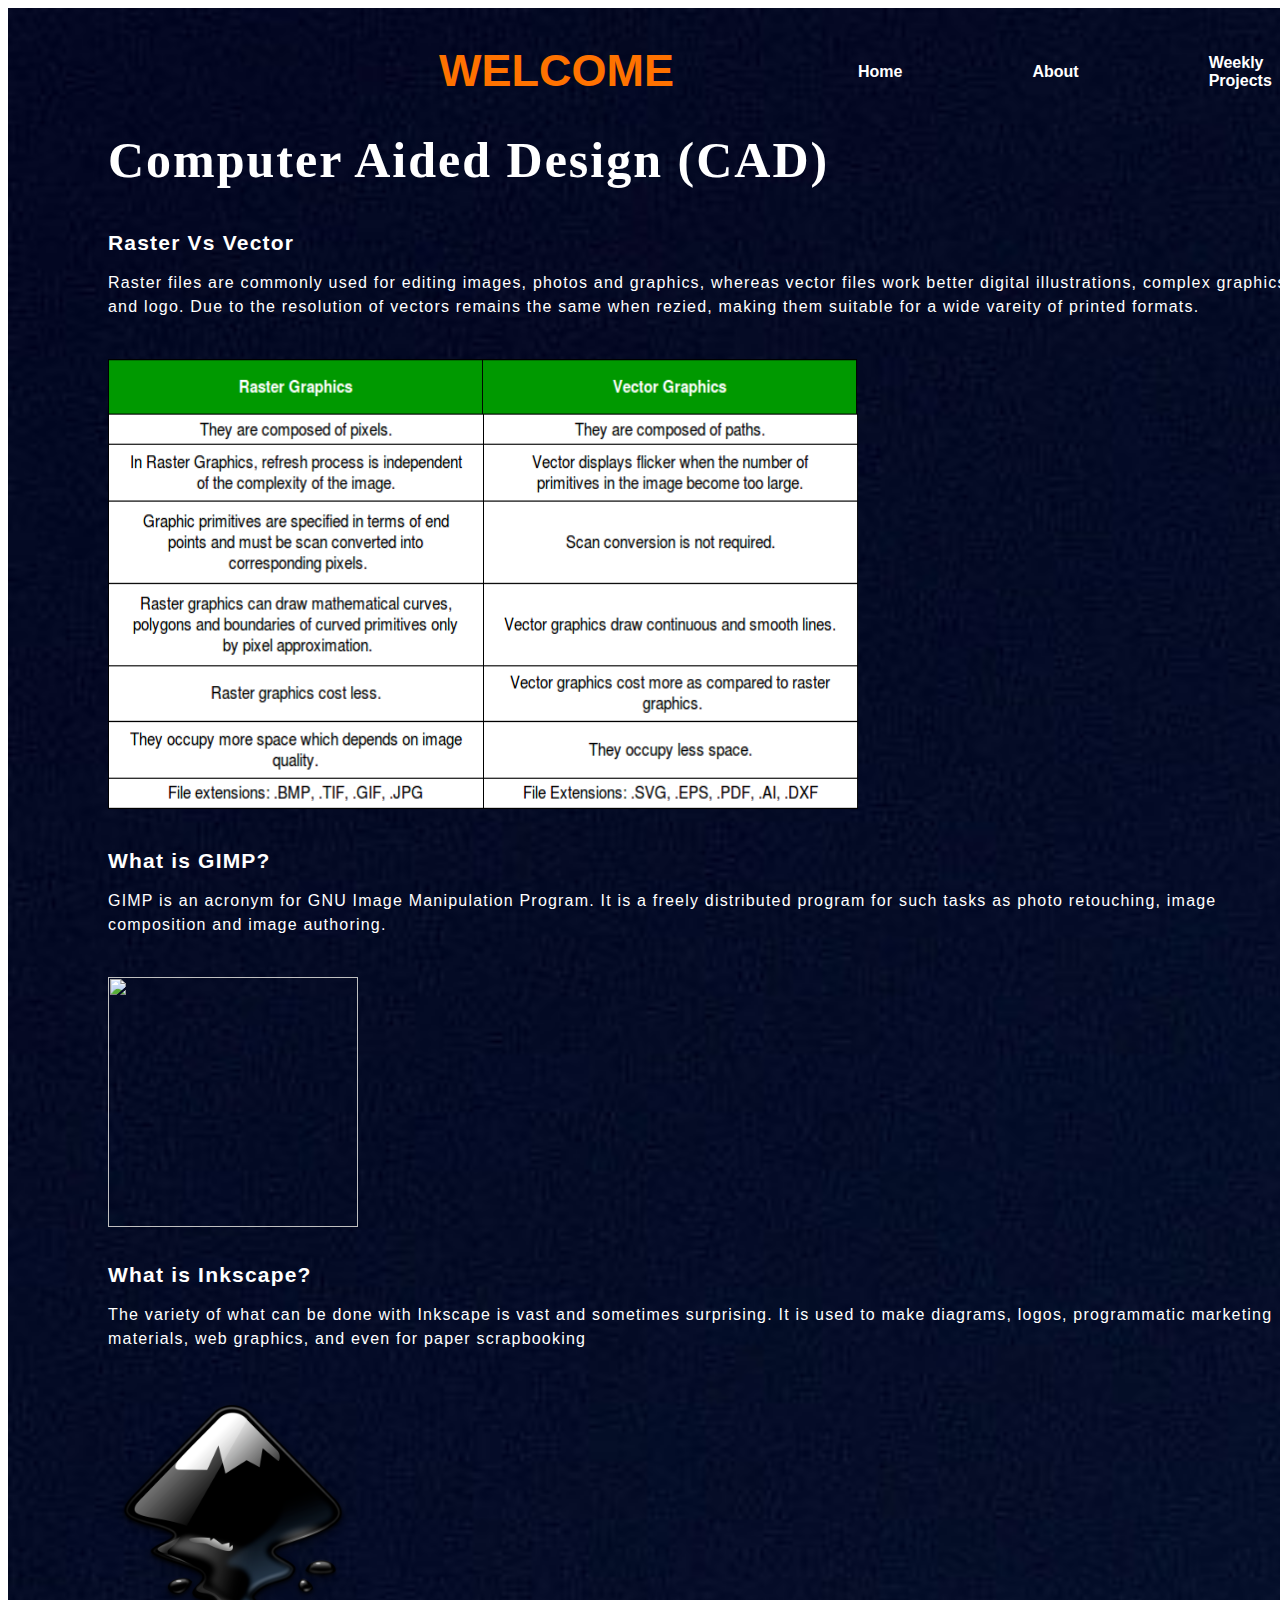
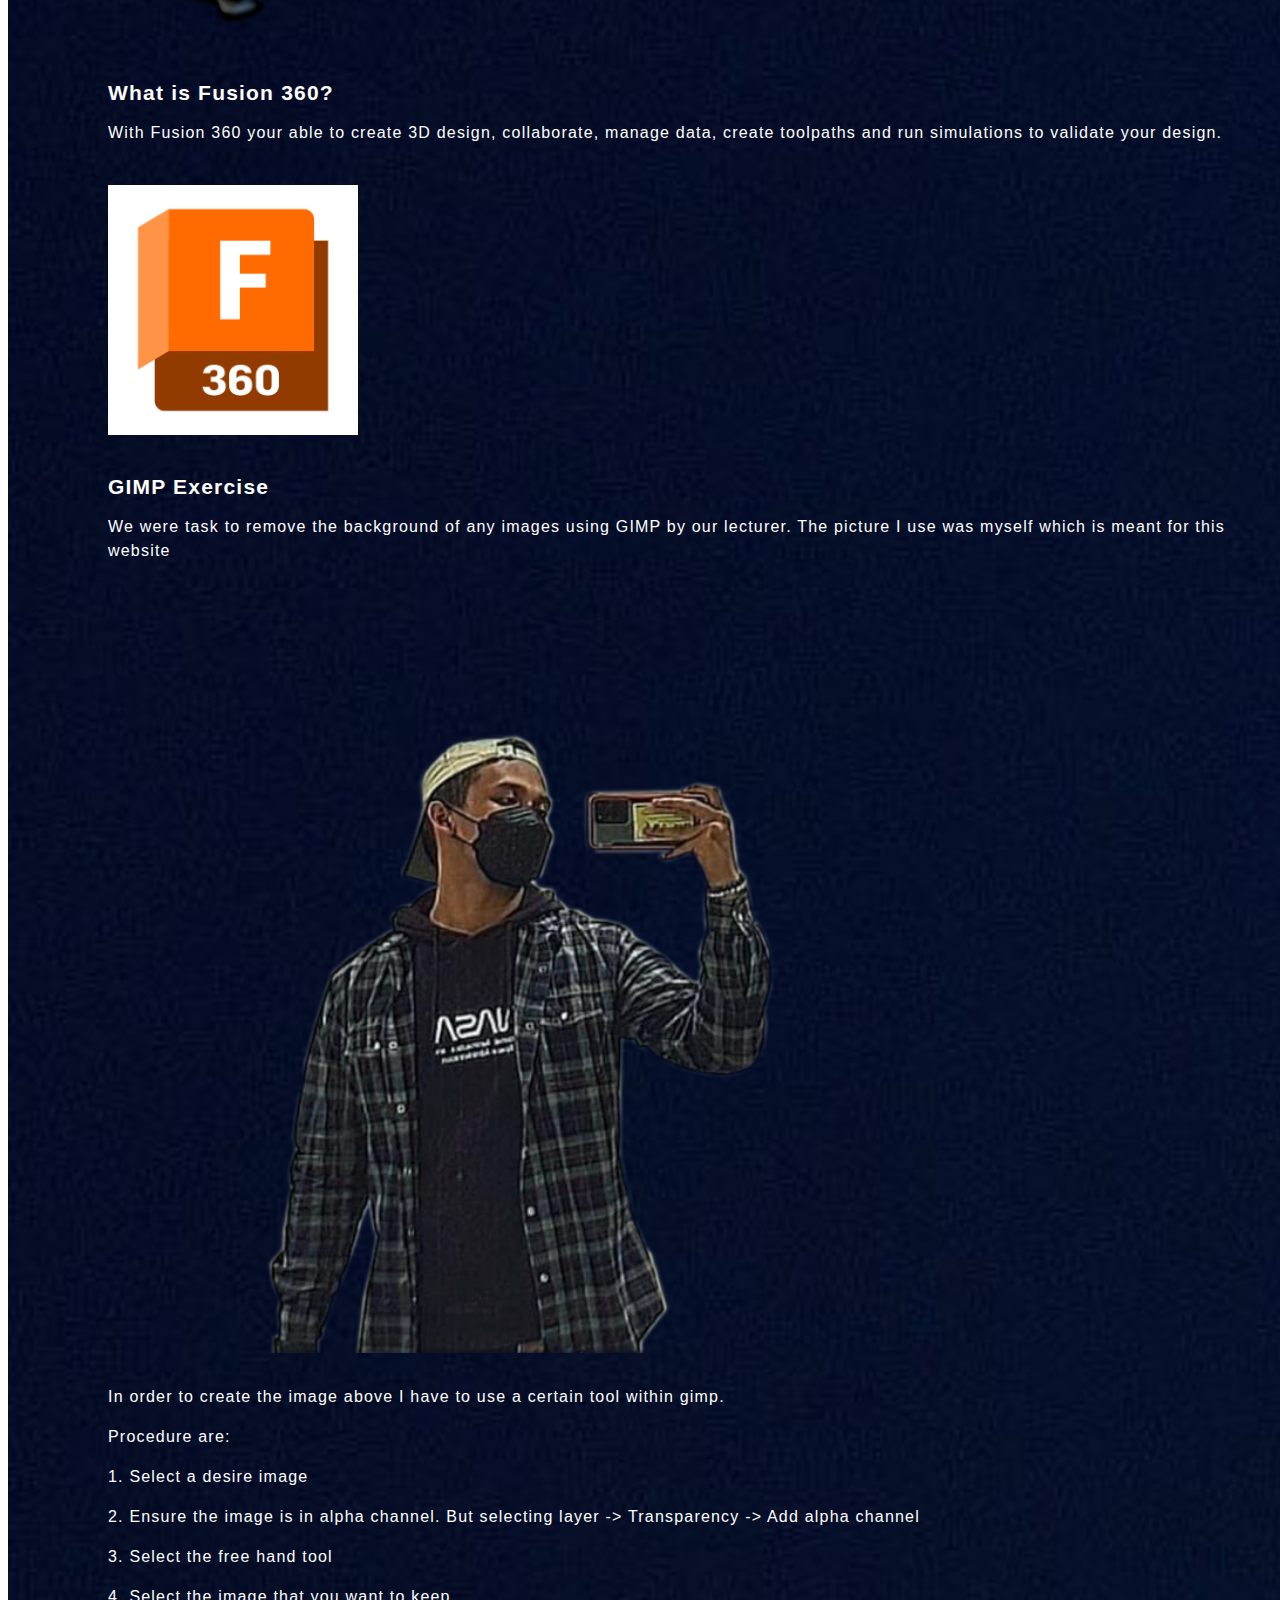
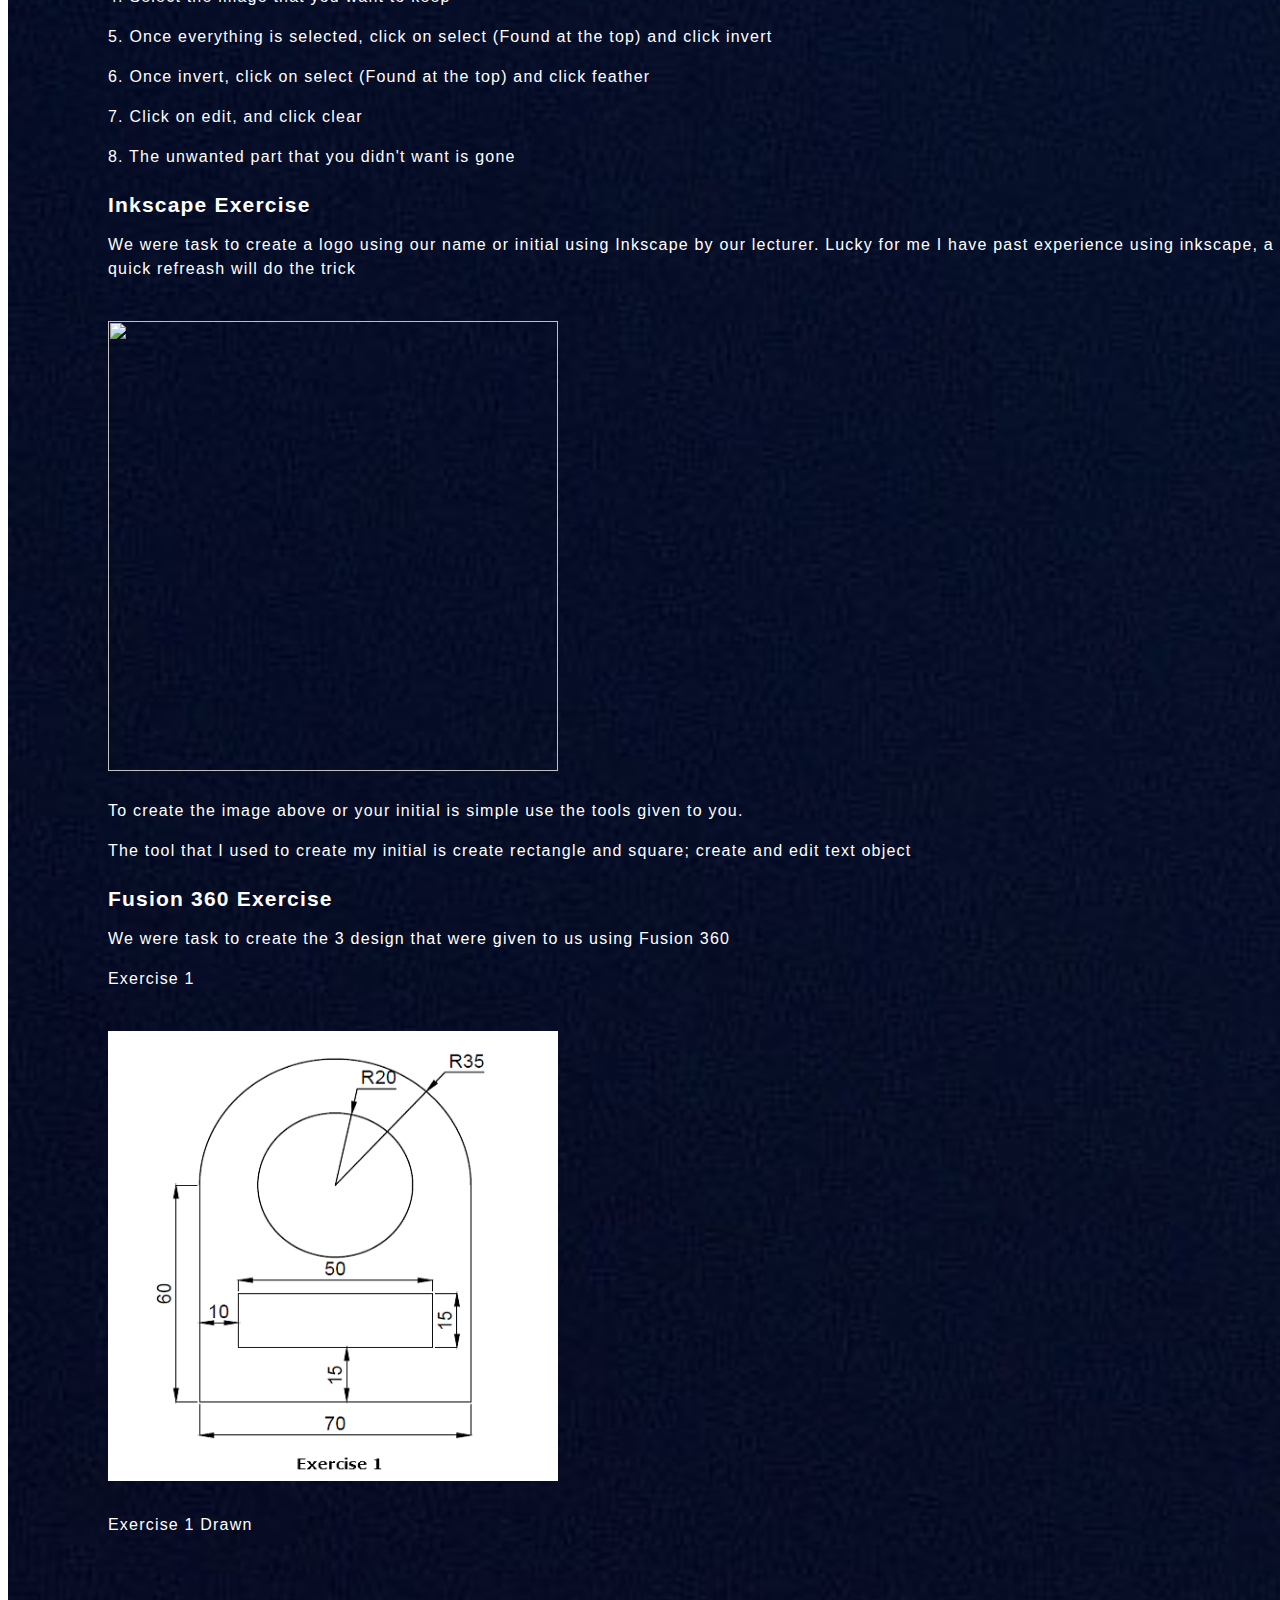
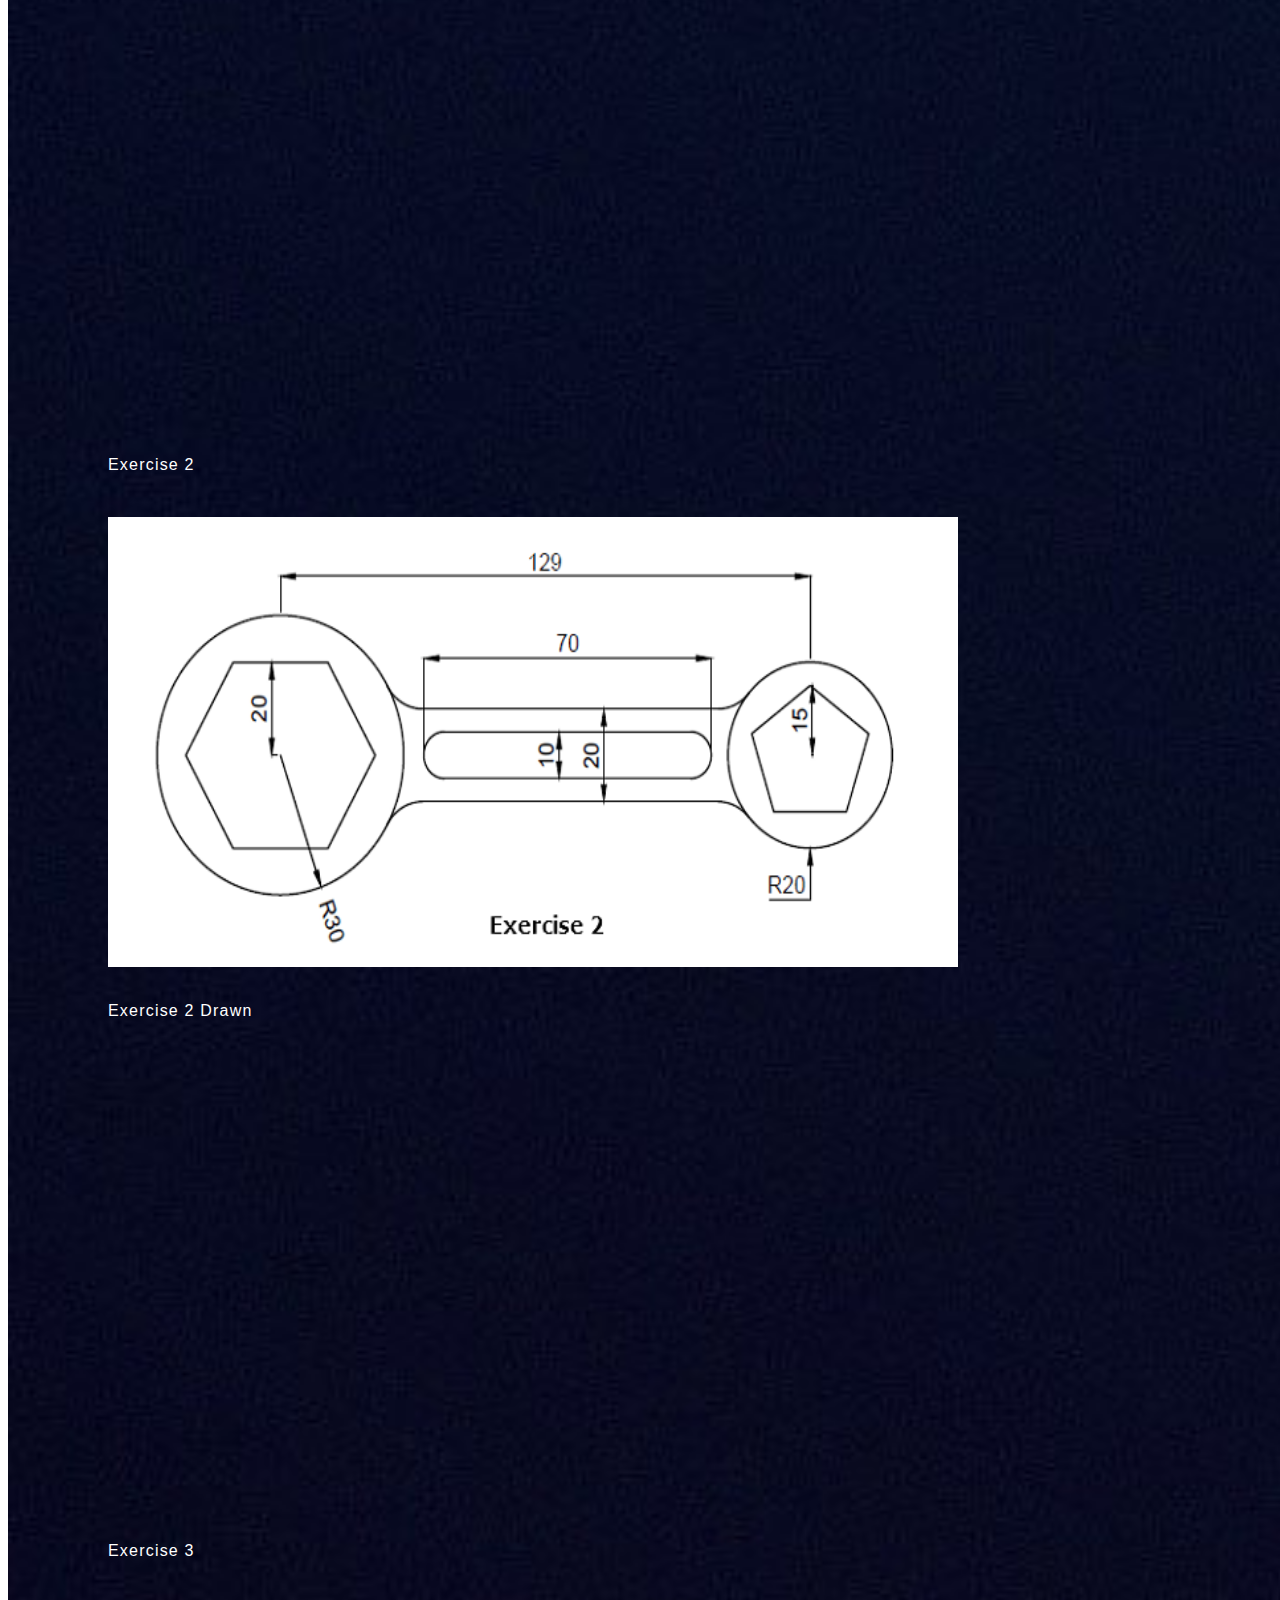
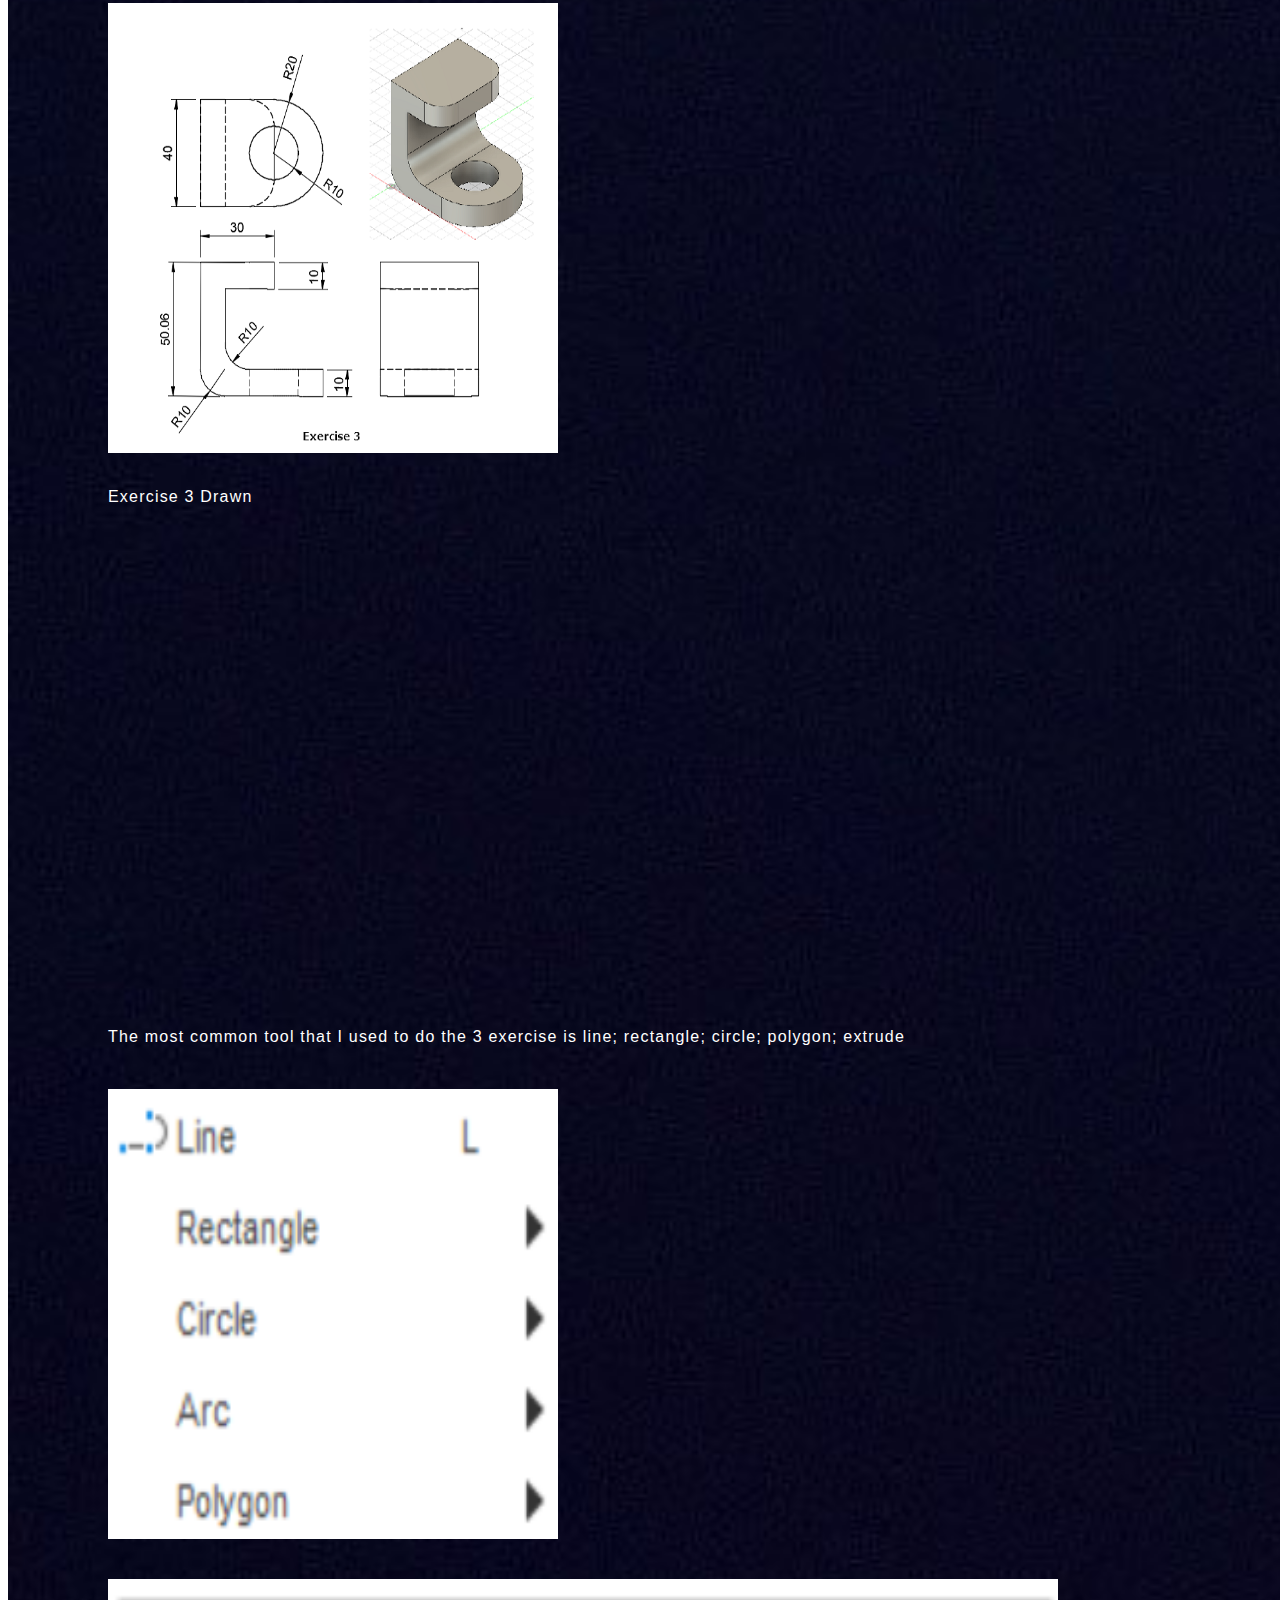
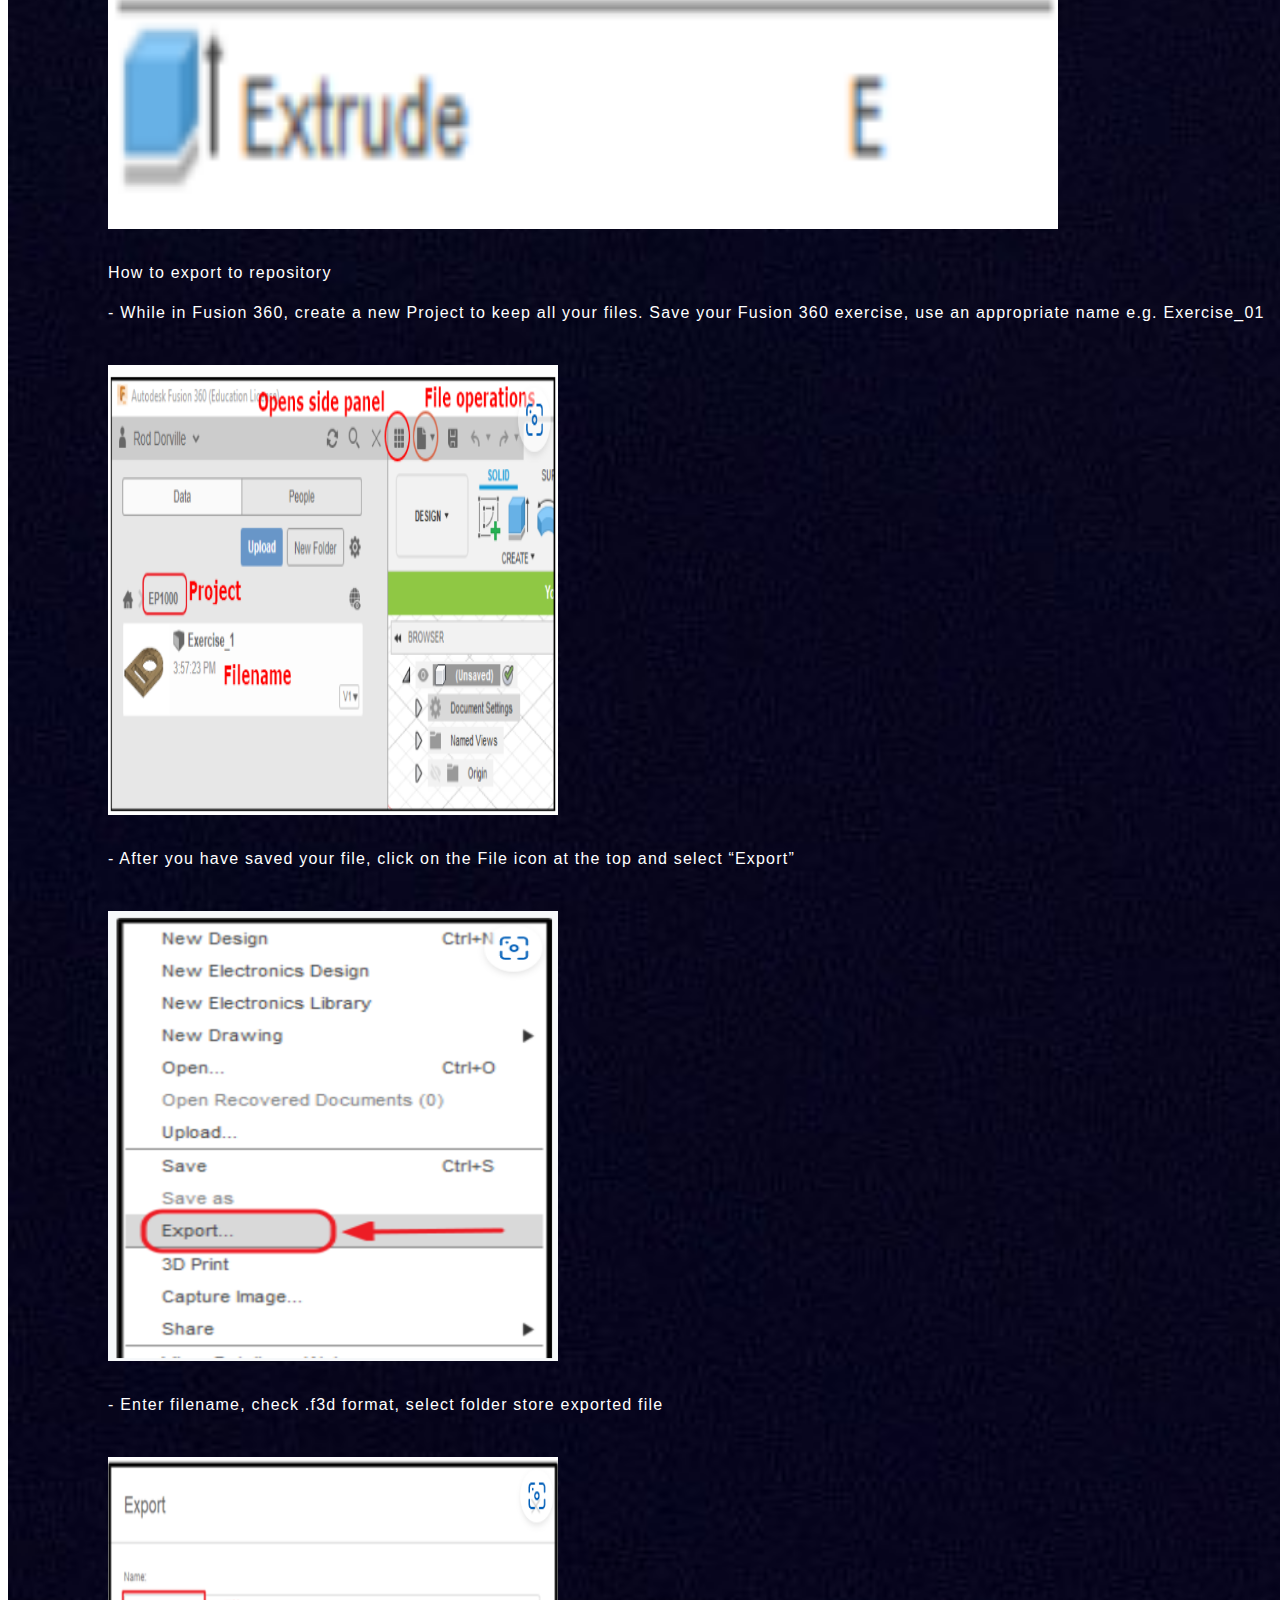
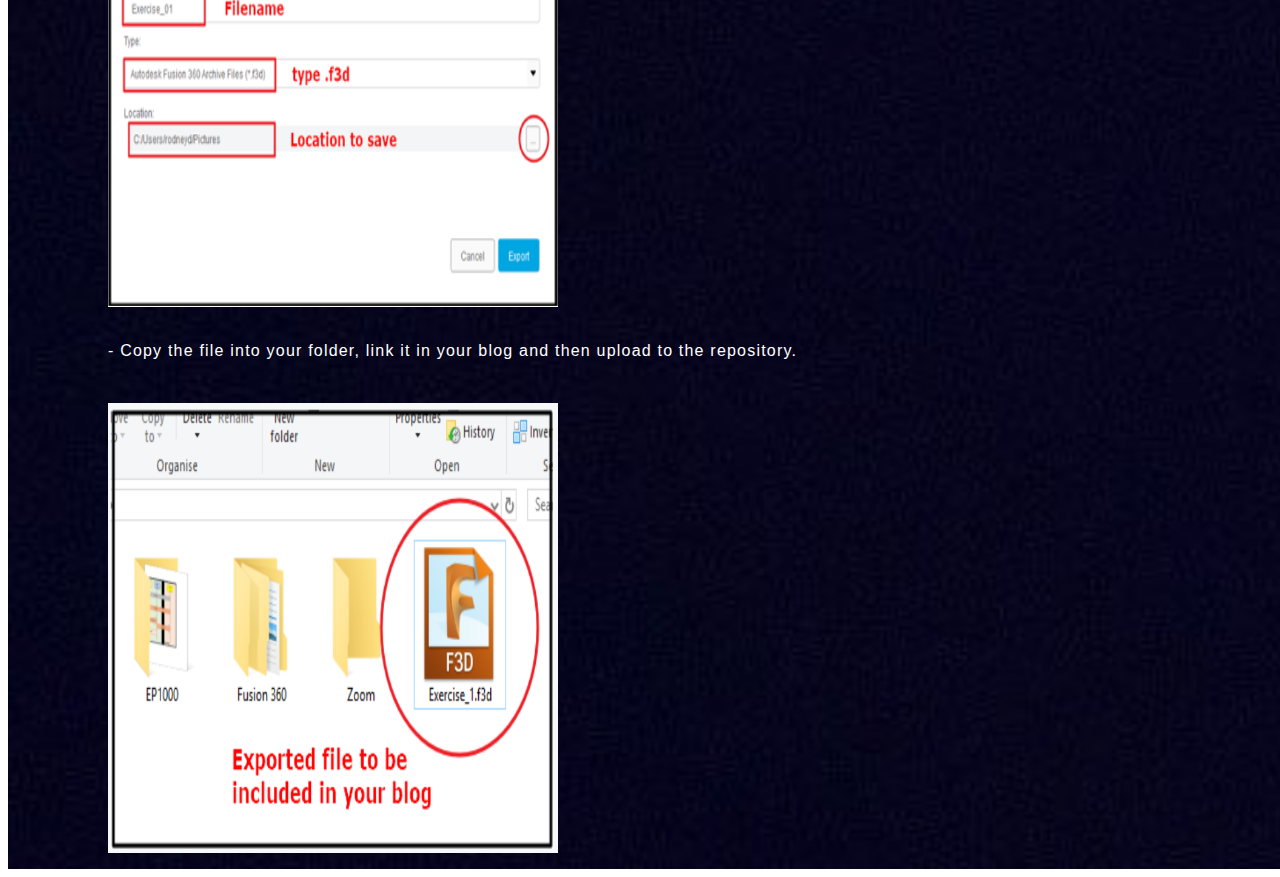
==== ComputerAidedDesign.html @ 47ddfa97 "Add files via upload" ====
<!DOCTYPE html>
<html lang="en">
<head>    
   <title>Webpage Design</title> 
   <link rel="stylesheet" href="style.css">
</head>
<body>
    <div class="mainfablab">
        <div class="navbar">
            <div class="icon">
                <h2 class="logo">WELCOME</h2>
            </div>
            
            <div class="menu">
                <ul>
                    <li><a href="index.html">Home</a></li>
					<li><a href="About.html">About</a></li>
                    
                    <div class="dropdown">
                    <li><a href="+">Weekly Projects</a>
                    <div class="morestuff">
                     <ul>
                         <li><a href="FabLabSafety.html">Week 1</a></li>
						 <li><a href="WebDevelopment.html">Week 2 & 3</a></li>
                         <li><a href="ComputerAidedDesign.html">Week 4</a></li>
                         <li><a href="3DPrinting.html">Week 5</a></li>
                         <li><a href="LaserCutting.html">Week 6</a></li>
                         <li><a href="EmbeddedProgramming.html">Week 7</a></li>
                     </ul>
                    </div>
                    </li>
                    </div>
                    
                    <li><a href="ModuleProject.html">Module Project</a></li>
                </ul>
            </div>
            
        </div>
        <div class="content">
            <h2>Computer Aided Design (CAD)</h2>
			
			<h4 class="par">Raster Vs Vector</h4>
			<p class="par">Raster files are commonly used for editing images, photos and graphics, whereas vector files work better digital illustrations, complex graphics and logo. Due to the resolution of vectors remains the same when rezied, making them suitable for a wide vareity of printed formats.</p>
			<img src="RVS.png" style="padding-left: 20px;margin-top: 2%;width:750px;height:450px;margin-bottom: 1%;" >
			
			<h4 class="par">What is GIMP? </h4>
			<p class="par">GIMP is an acronym for GNU Image Manipulation Program. It is a freely distributed program for such tasks as photo retouching, image composition and image authoring.</p>
			<img src="GI.png" style="padding-left: 20px;margin-top: 2%;width:250px;height:250px;margin-bottom: 1%;" >
			
			<h4 class="par">What is Inkscape? </h4>
			<p class="par">The variety of what can be done with Inkscape is vast and sometimes surprising. It is used to make diagrams, logos, programmatic marketing materials, web graphics, and even for paper scrapbooking</p>
			<img src="IL.png" style="padding-left: 20px;margin-top: 2%;width:250px;height:250px;margin-bottom: 1%;" >
			
			<h4 class="par">What is Fusion 360? </h4>
			<p class="par">With Fusion 360 your able to create 3D design, collaborate, manage data, create toolpaths and run simulations to validate your design.</p>
			<img src="FL.png" style="padding-left: 20px;margin-top: 2%;width:250px;height:250px;margin-bottom: 1%;" >
			
			<h4 class="par">GIMP Exercise</h4>
			<p class="par">We were task to remove the background of any images using GIMP by our lecturer. The picture I use was myself which is meant for this website</p>
			<img src="myself.png" style="padding-left: 20px;margin-top: 2%;width:750px;height:750px;margin-bottom: 1%;" >
			<p class="par">In order to create the image above I have to use a certain tool within gimp.</p>
			<p class="par">Procedure are:</p>
			<p class="par">1. Select a desire image</p>
			<p class="par">2. Ensure the image is in alpha channel. But selecting layer -> Transparency -> Add alpha channel</p>
			<p class="par">3. Select the free hand tool </p>
			<p class="par">4. Select the image that you want to keep</p>
			<p class="par">5. Once everything is selected, click on select (Found at the top) and click invert </p>
			<p class="par">6. Once invert, click on select (Found at the top) and click feather </p>
			<p class="par">7. Click on edit, and click clear </p>
			<p class="par">8. The unwanted part that you didn't want is gone </p>
			
			<h4 class="par">Inkscape Exercise</h4>
			<p class="par">We were task to create a logo using our name or initial using Inkscape by our lecturer. Lucky for me I have past experience using inkscape, a quick refreash will do the trick</p>
			<img src="al.svg" style="padding-left: 20px;margin-top: 2%;width:450px;height:450px;margin-bottom: 1%;" >
			<p class="par">To create the image above or your initial is simple use the tools given to you.</p>
			<p class="par">The tool that I used to create my initial is create rectangle and square; create and edit text object</p>
			
			<h4 class="par">Fusion 360 Exercise</h4>
			<p class="par">We were task to create the 3 design that were given to us using Fusion 360 </p>
			<p class="par">Exercise 1</p>
			<img src="E1.png" style="padding-left: 20px;margin-top: 2%;width:450px;height:450px;margin-bottom: 1%;" >
			<p class="par">Exercise 1 Drawn</p>
			<iframe src="https://a360.co/3DZBx6V" width="640" height="480" allowfullscreen="true" webkitallowfullscreen="true" mozallowfullscreen="true" frameborder="0"></iframe>
			<p class="par">Exercise 2</p>
			<img src="E2.png" style="padding-left: 20px;margin-top: 2%;width:850px;height:450px;margin-bottom: 1%;" >
			<p class="par">Exercise 2 Drawn</p>
			<iframe src="https://a360.co/3UV5UCB" width="640" height="480" allowfullscreen="true" webkitallowfullscreen="true" mozallowfullscreen="true" frameborder="0"></iframe>
			<p class="par">Exercise 3</p>
			<img src="E3.png" style="padding-left: 20px;margin-top: 2%;width:450px;height:450px;margin-bottom: 1%;" >
			<p class="par">Exercise 3 Drawn</p>
			<iframe src="https://a360.co/3hCFeIk" width="640" height="480" allowfullscreen="true" webkitallowfullscreen="true" mozallowfullscreen="true" frameborder="0"></iframe>
			<p class="par">The most common tool that I used to do the 3 exercise is line; rectangle; circle; polygon; extrude</p>
			<img src="FT.png" style="padding-left: 20px;margin-top: 2%;width:450px;height:450px;margin-bottom: 1%;" >
			<img src="FE.png" style="padding-left: 20px;margin-top: 2%;width:950px;height:250px;margin-bottom: 1%;" >
			
			<p class="par">How to export to repository</p>
			<p class="par"> - While in Fusion 360, create a new Project to keep all your files. Save your Fusion 360 exercise, use an appropriate name e.g. Exercise_01</p>
			<img src="S1.png" style="padding-left: 20px;margin-top: 2%;width:450px;height:450px;margin-bottom: 1%;" >
			<p class="par"> - After you have saved your file, click on the File icon at the top and select “Export”</p>
			<img src="S2.png" style="padding-left: 20px;margin-top: 2%;width:450px;height:450px;margin-bottom: 1%;" >
			<p class="par"> - Enter filename, check .f3d format, select folder store exported file</p>
			<img src="S3.png" style="padding-left: 20px;margin-top: 2%;width:450px;height:450px;margin-bottom: 1%;" >
			<p class="par"> - Copy the file into your folder, link it in your blog and then upload to the repository.</p>
			<img src="S4.png" style="padding-left: 20px;margin-top: 2%;width:450px;height:450px;margin-bottom: 1%;" >
			
			</div>
        </div>
</body>
</html>
---- style.css ----
{
    margin: 0;
    padding: 0;
}

.main{
    width: 240vh;
    background: url(2.JPG);
    background-size: cover;
    height: 170vh;
    transform: scale(1.0);

}

.navbar{
    width: 1200px;
    height: 75px;
    margin: auto;
}

.icon{
    width: 200px;
    float: left;
    height: 70px;
}

.logo{
    color: #ff7200;
    font-size: 45px;
    font-family: Arial;
    margin-left: -49px;
    float: left;
    padding-top: -10px;
}

.menu{
    width: 400px;
    float: left;
    height: 70px;
    margin-top: 10px;
}

ul{
    float: left;
    display: flex;
    justify-content: center;
    align-items: center;
}

ul li{
    list-style: none;
    margin-left: 130px;
    margin-top: 20px;
    font-size: 16px;
}

ul li a{
    text-decoration: none;
    color: #fff;
    font-family: Arial;
    font-weight: bold;
    transition: 0.2s ease-in-out;
    
}

ul li a:hover{
    color: #ff7200;
}

.content{
    width: 1200px;
    height: auto;
    margin-left: 80px;
    color: #fff;
    position: relative;
}

.content .par{
    padding-left: 20px;
    padding-bottom: 0px;
    padding-top: 0px;
    font-family: Arial;
    letter-spacing: 1.2px;
    line-height: 24px;
}

.content h1{
    font-family: 'Times New Roman';
    font-size: 50px;
    padding-left: 20px;
    margin-top: 7%;
    letter-spacing: 2px;
}

.content .cn{
    width: 160px;
    height: 40px;
    background: #ff7200;
    border: none;
}

.dropdown {
  position: relative;
  display: inline-block;
}

.dropdown-content {
  display: none;
  position: absolute;
  background-color: #f9f9f9;
  min-width: 160px;
  box-shadow: 0px 8px 16px 0px rgba(0,0,0,0.2);
  padding: 12px 16px;
  z-index: 1;
}

.dropdown:hover .dropdown-content {
  display: block;
}

.footer{
    color: #ff7200;
    font-size: 12px;
    padding-left: 100px;
    padding-bottom: 0px;
    font-family: Arial;
    letter-spacing: 1.2px;
    line-height: 120px;
}

.morestuff{
    display: none;
    top:4.8%;
    position: relative;
}

.morestuff ul{
    position: absolute;
}

.menu ul li:hover .morestuff{
    display: block;
    position: absolute; 
    background-color: #ff7200;
    margin-top: 17px;
    margin-left: -180px;
}

.menu ul li:hover .morestuff ul{
    display: block;
    margin: 5px;
    z-index: 100;
}

.menu ul li:hover .morestuff ul li{
    width: 110px;
    padding: 12px;
    border-bottom: 1px #fff;
    background: #000;
    transition: 0.4s ease;
    text-align: left;
    border-radius: 0;
}

.mainfablab{
    width: 240vh;
    background: url(9.jpg);
    background-size: cover;
    transform: scale(1.0);
    margin-top:inherit;
    
}

.content h2{
    font-family: 'Times New Roman';
    font-size: 50px;
    padding-left: 20px;
    margin-top: 4%;
    letter-spacing: 2px;
}

.content embed {
    width: 130vh;
    height: 600px;
    padding-left: 20px;
}

.content h3{
    font-family: Arial;
    font-size: 25px;
    padding-left: 20px;
    margin-top: 4%;
    letter-spacing: 1px;
}

.content h4{
    font-family: Arial;
    padding-left: 20px;
    margin-top: 2%;
    margin-bottom: 0%;
    letter-spacing: 1px;
    line-height: 30px;
    font-size: 21px;

}

.content figure{
     margin-left: 20px;
}

.content table {
    padding-left: 20px;
}
    
    
.content table th{
    font-family: Arial;
    letter-spacing: 0px;
    line-height: 24px;
    min-width: 400px;
    font-size: 21px;
    background-color: #ff7200;
    text-align: middle;
    padding: 12px 15px;
    
}

.content table td{
    padding-left: 20px;
    padding-bottom: 5px;
    padding-top: 5px;
    font-family: Arial;
    letter-spacing: 1.2px;
    line-height: 24px;
    min-width: 400px;
    border-bottom: 1.5px solid;
}

.content h5{
    font-family: 'Times New Roman';
    font-size: 50px;
    padding-left: 20px;
    margin-top: 10%;
    margin-bottom: 4%;
    letter-spacing: 2px;
}
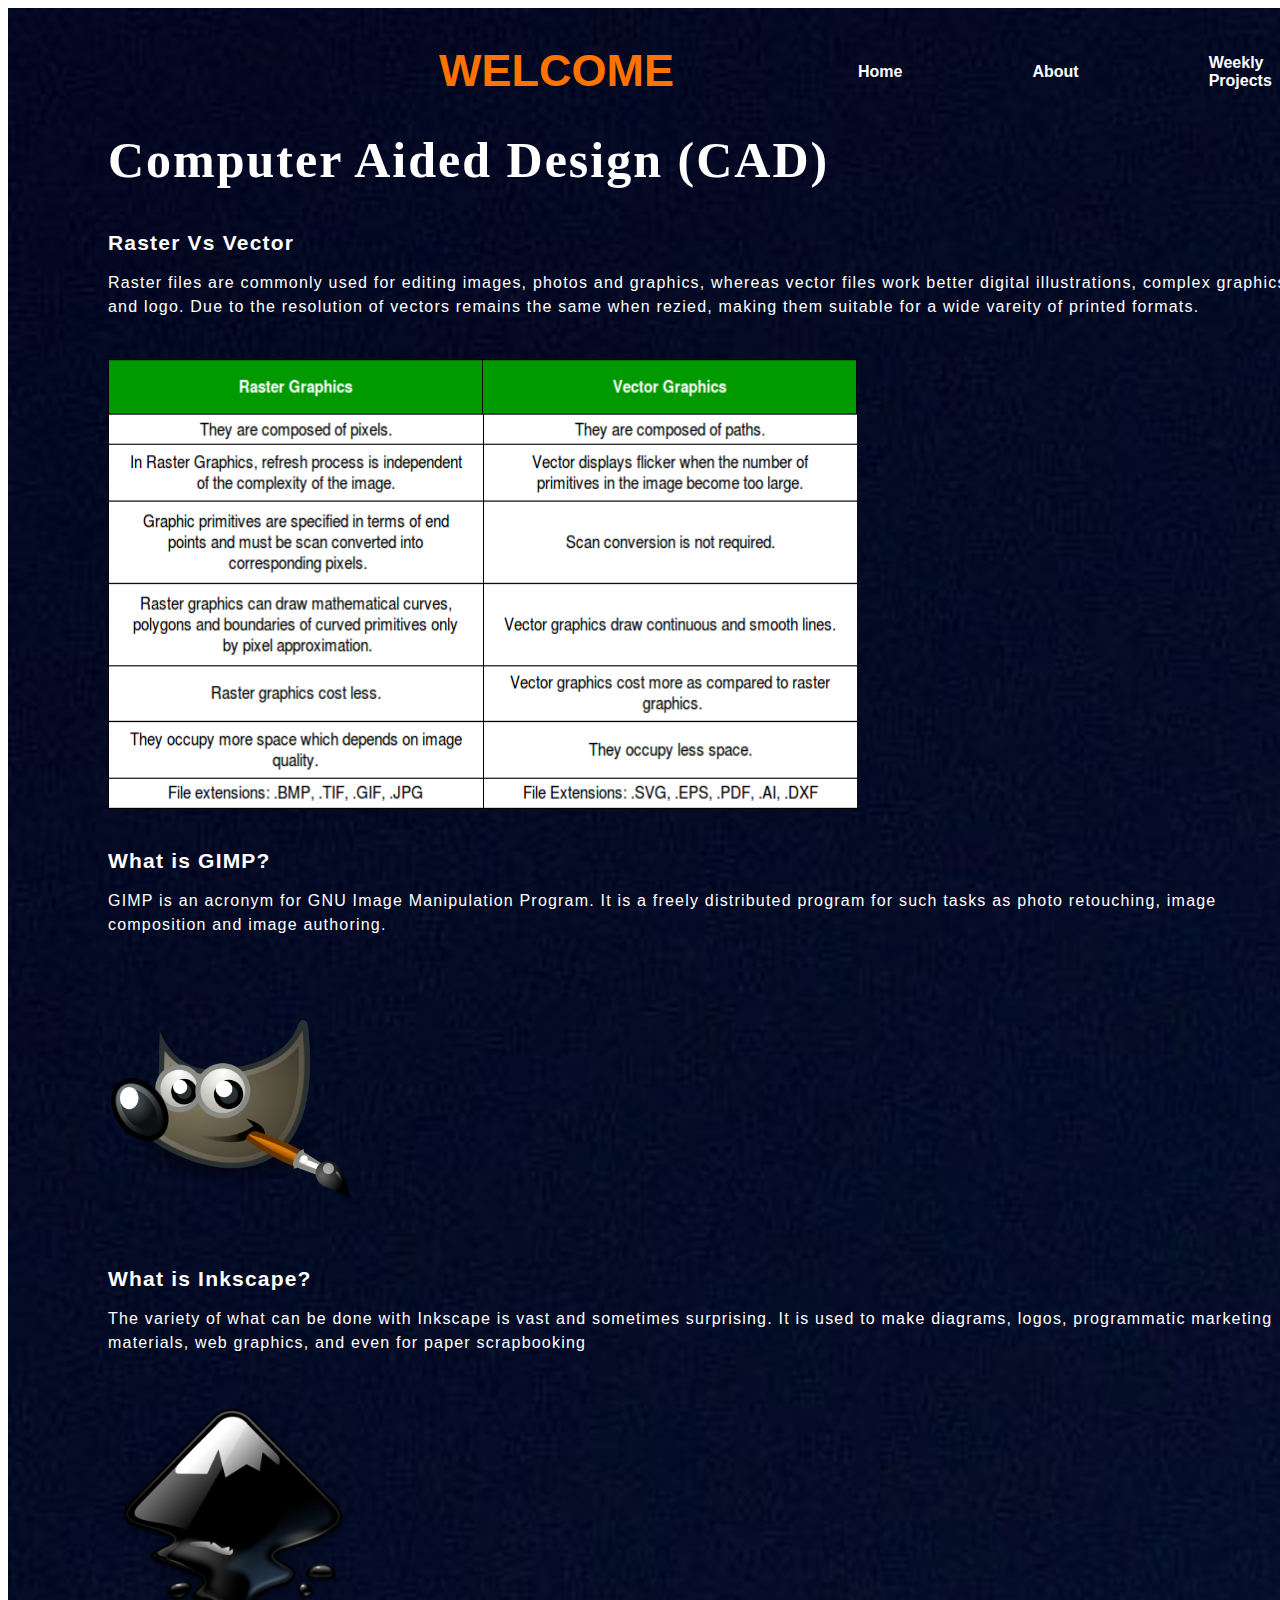
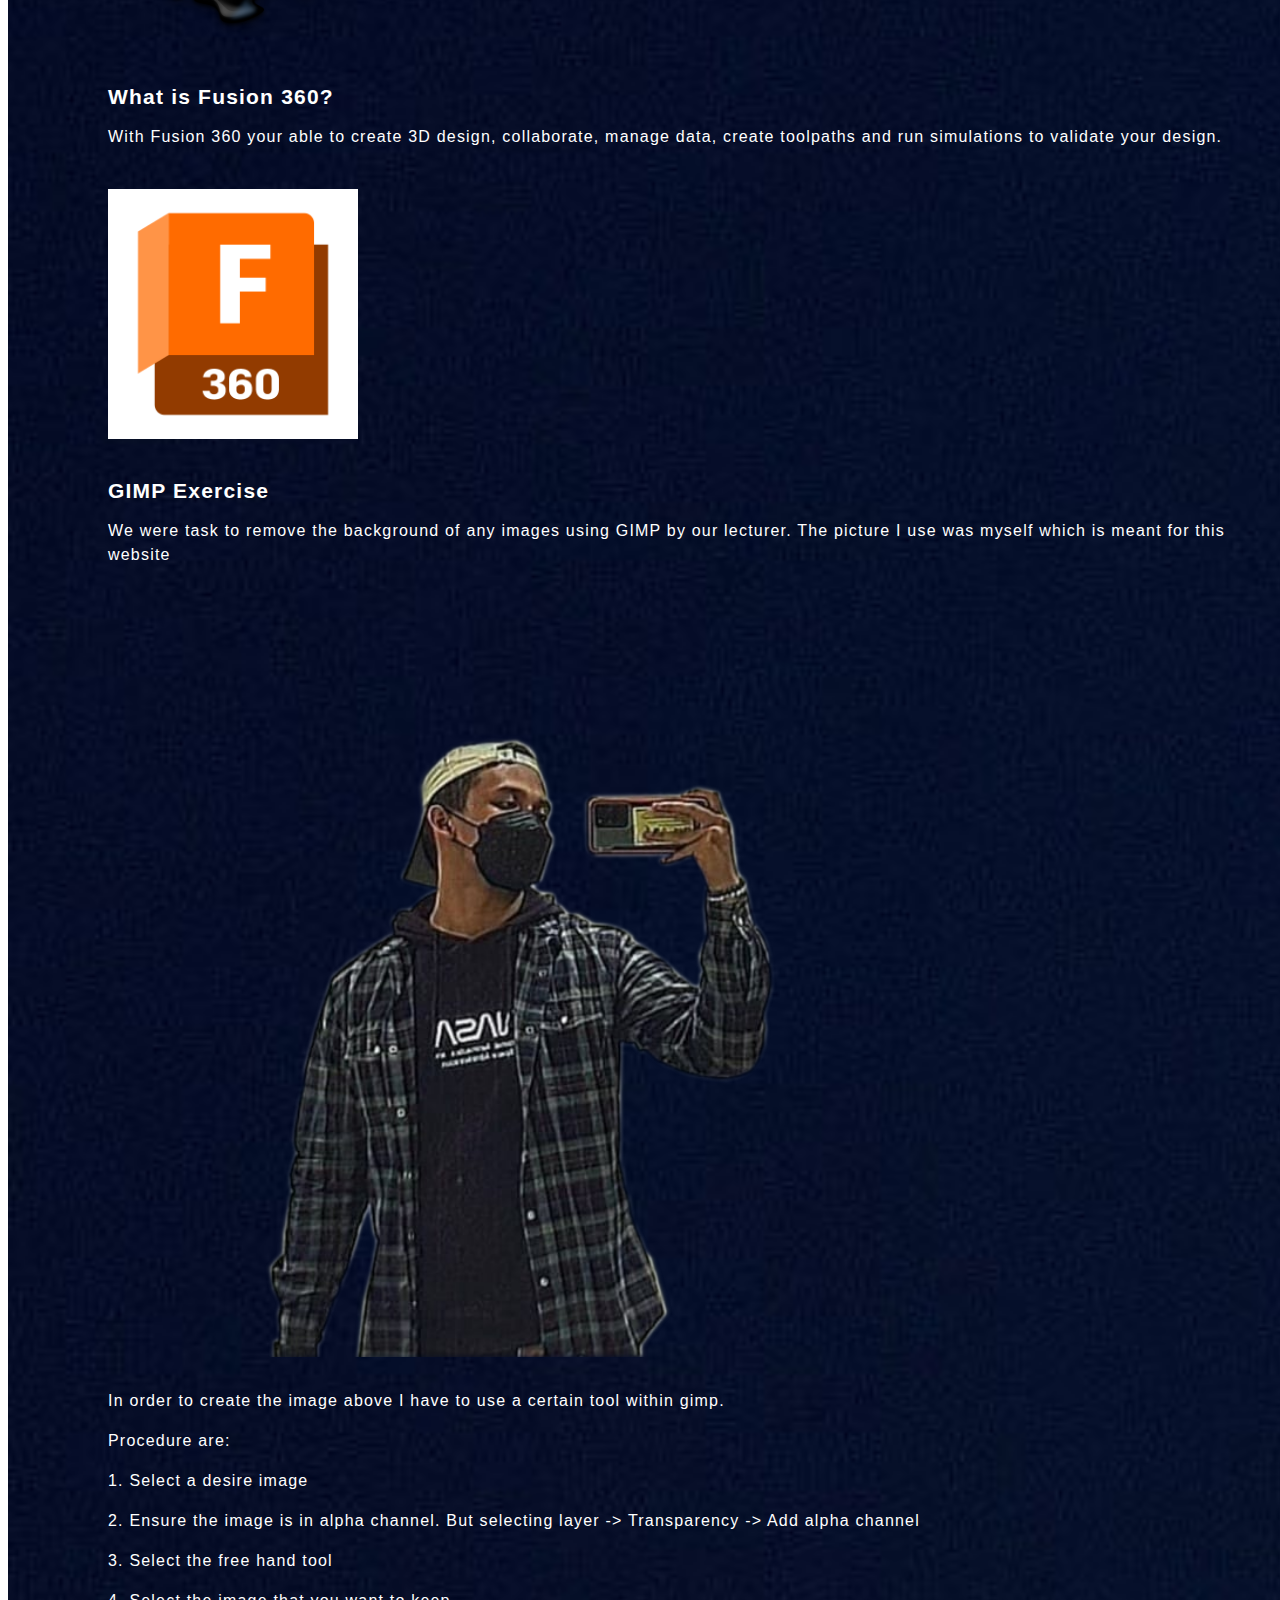
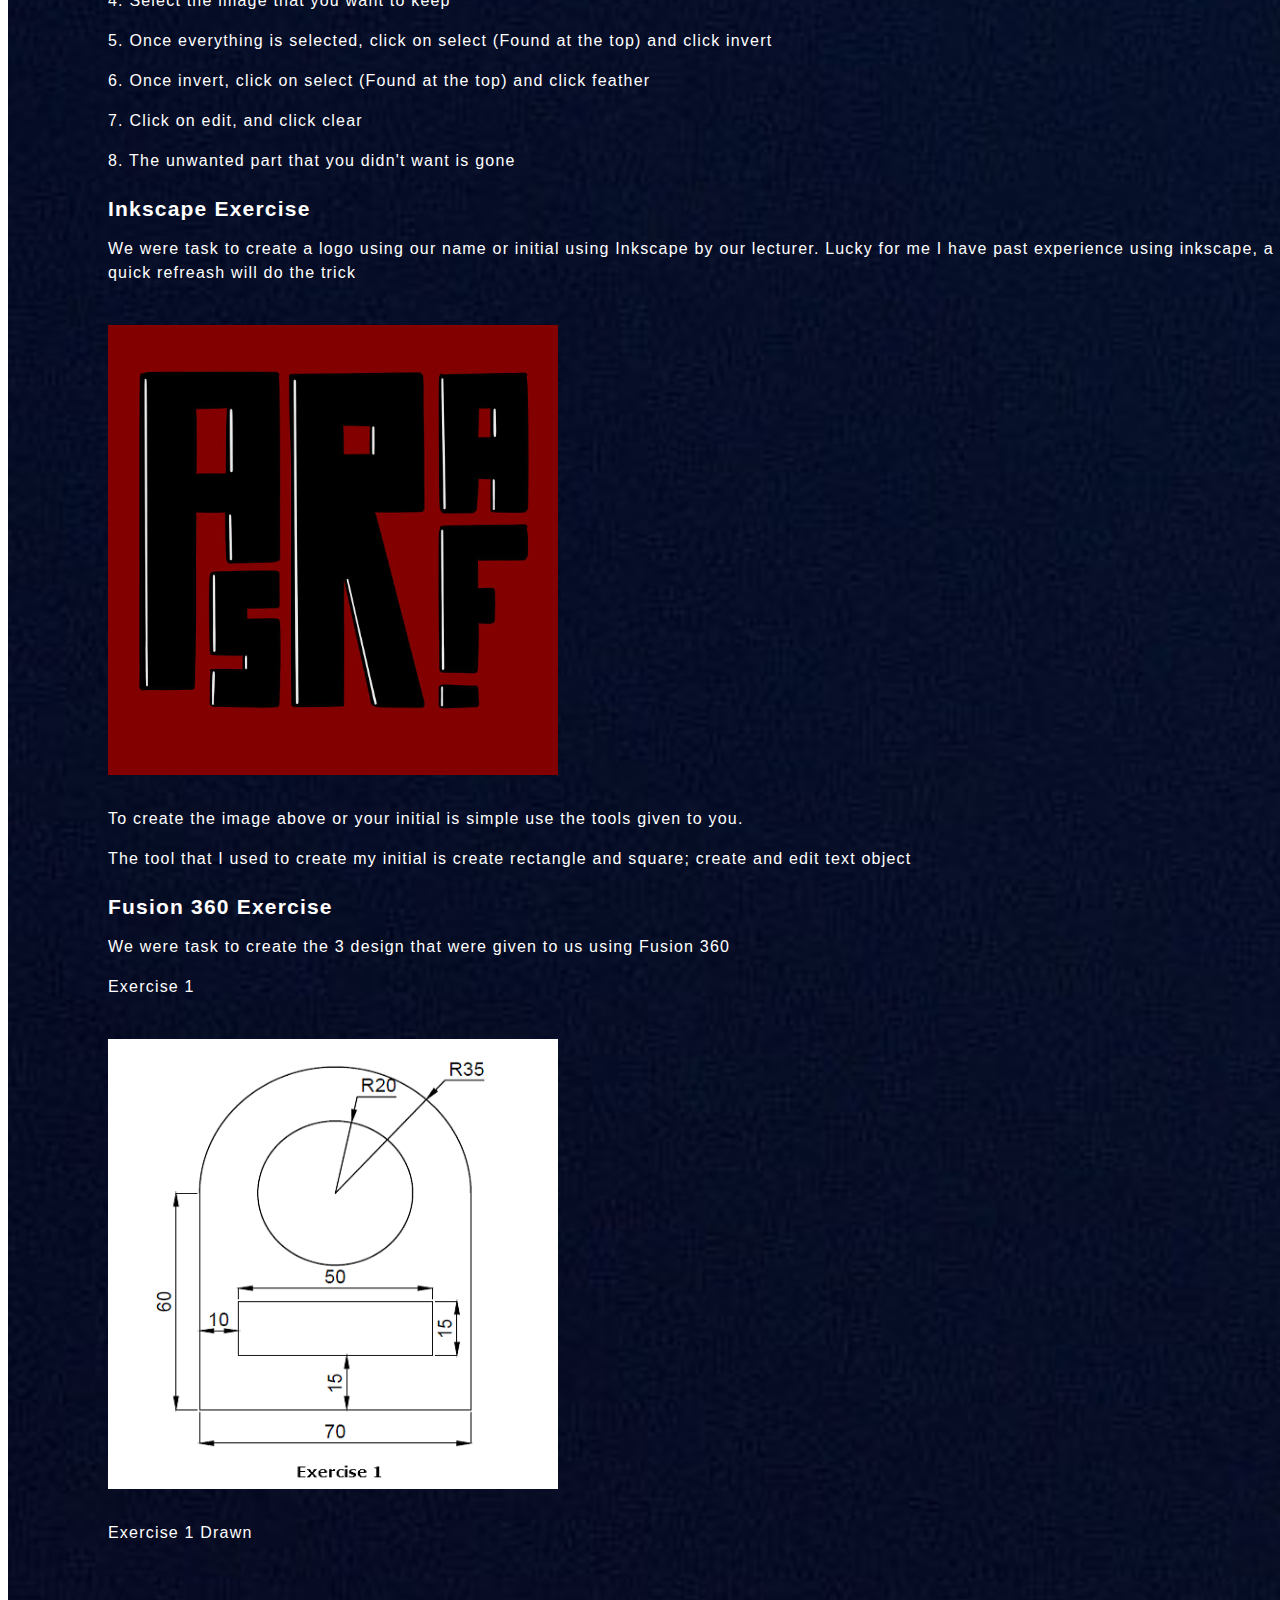
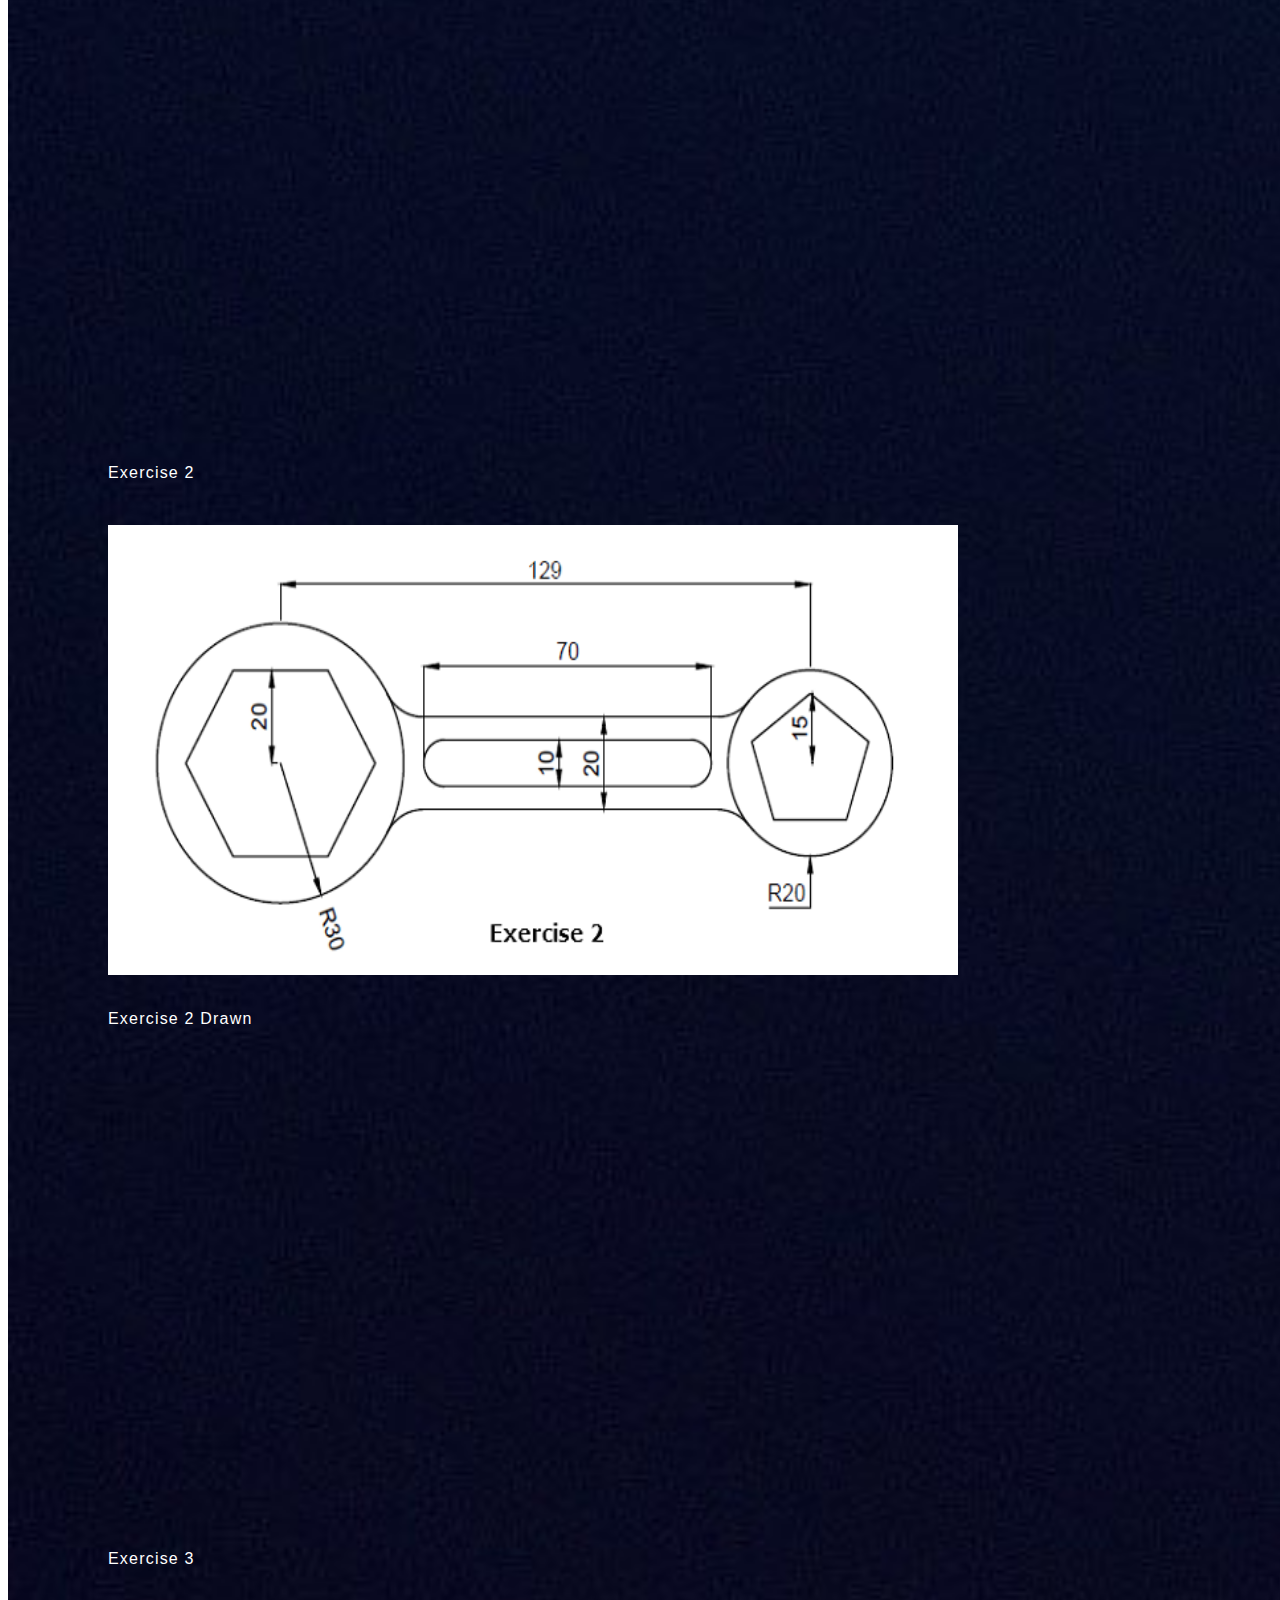
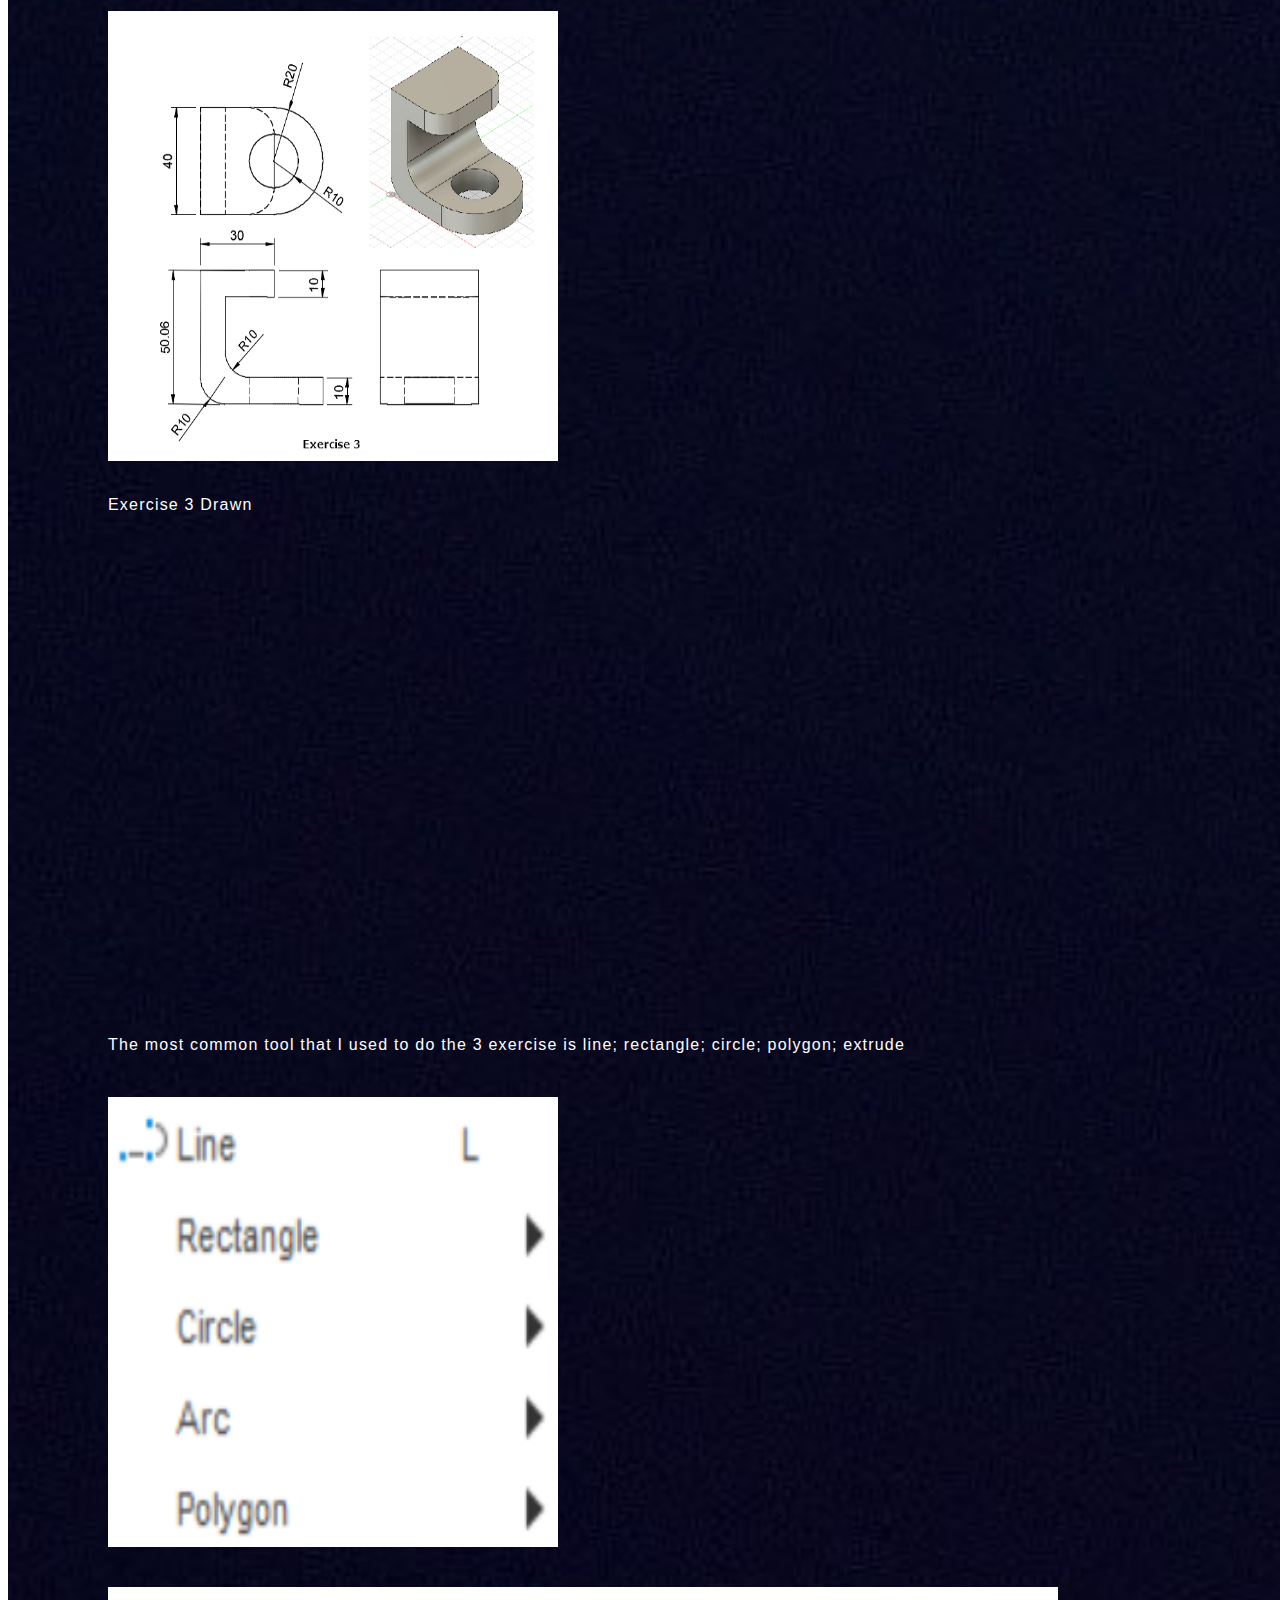
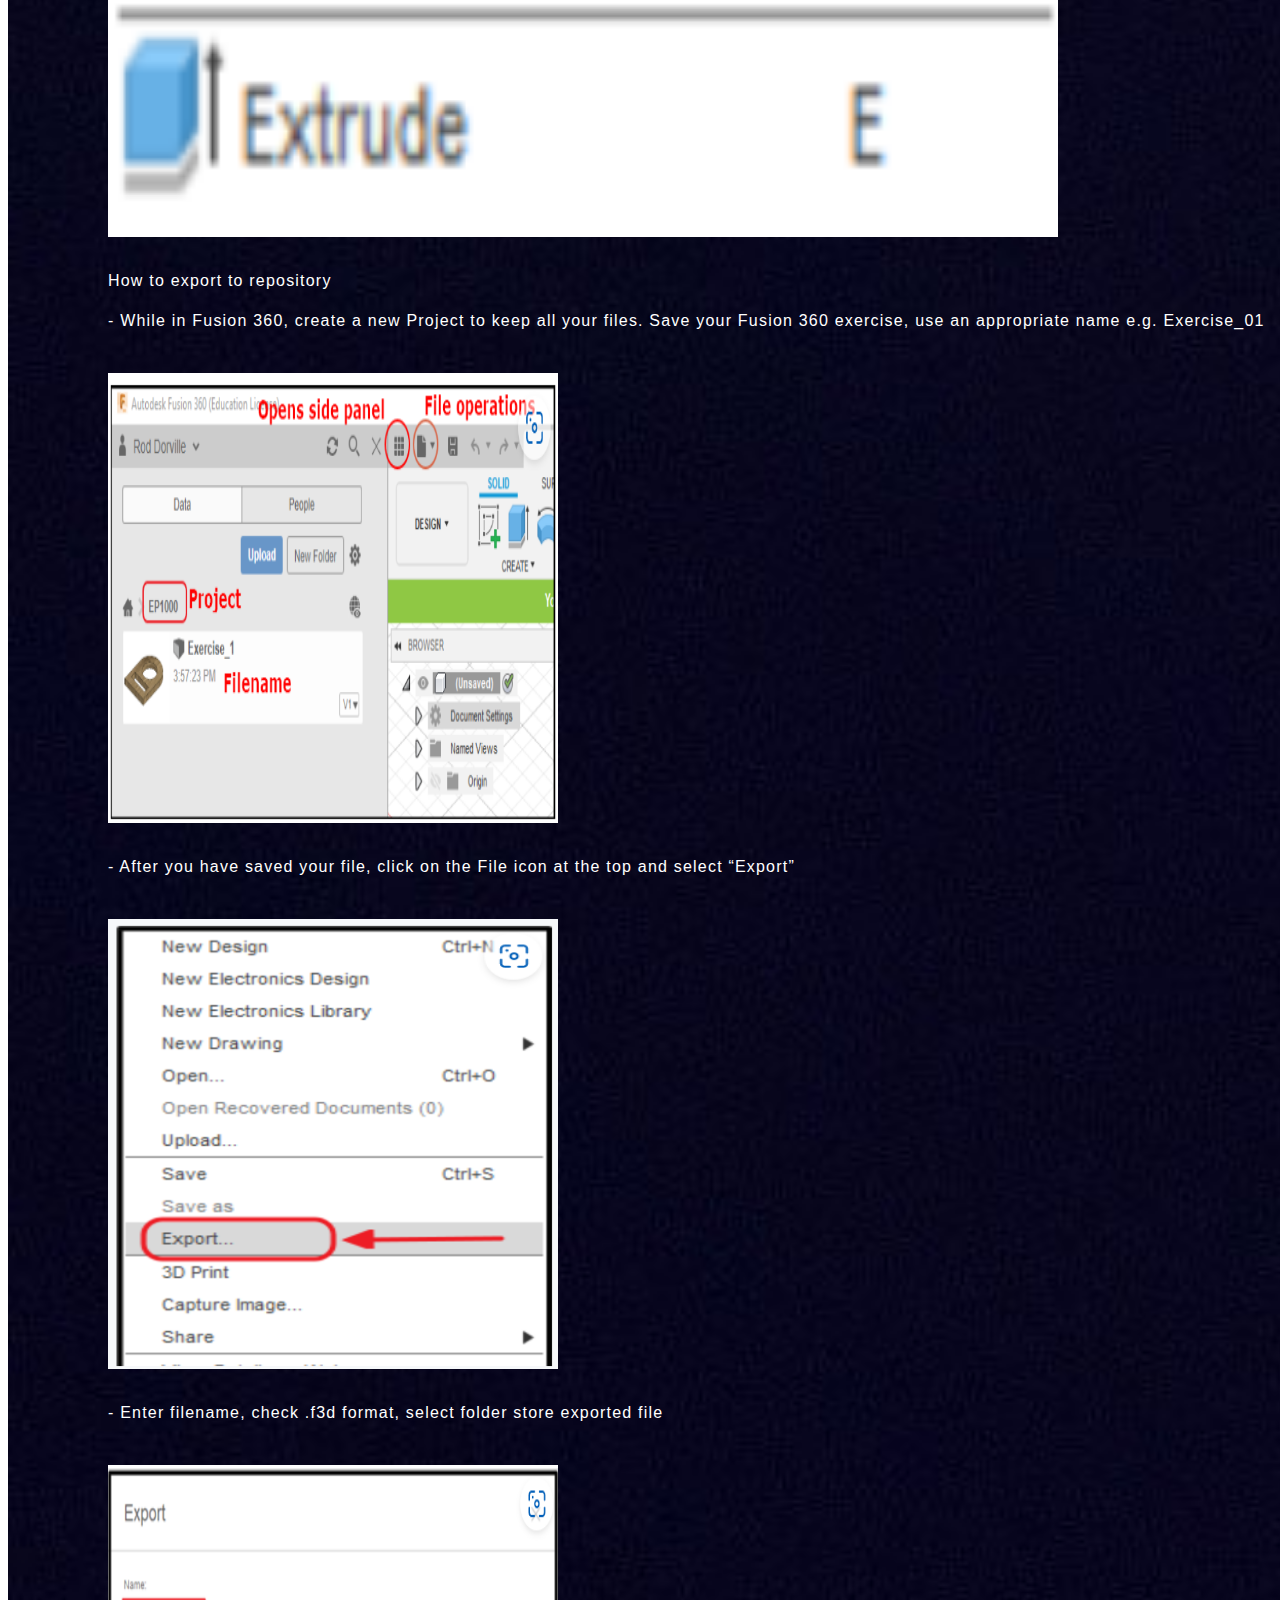
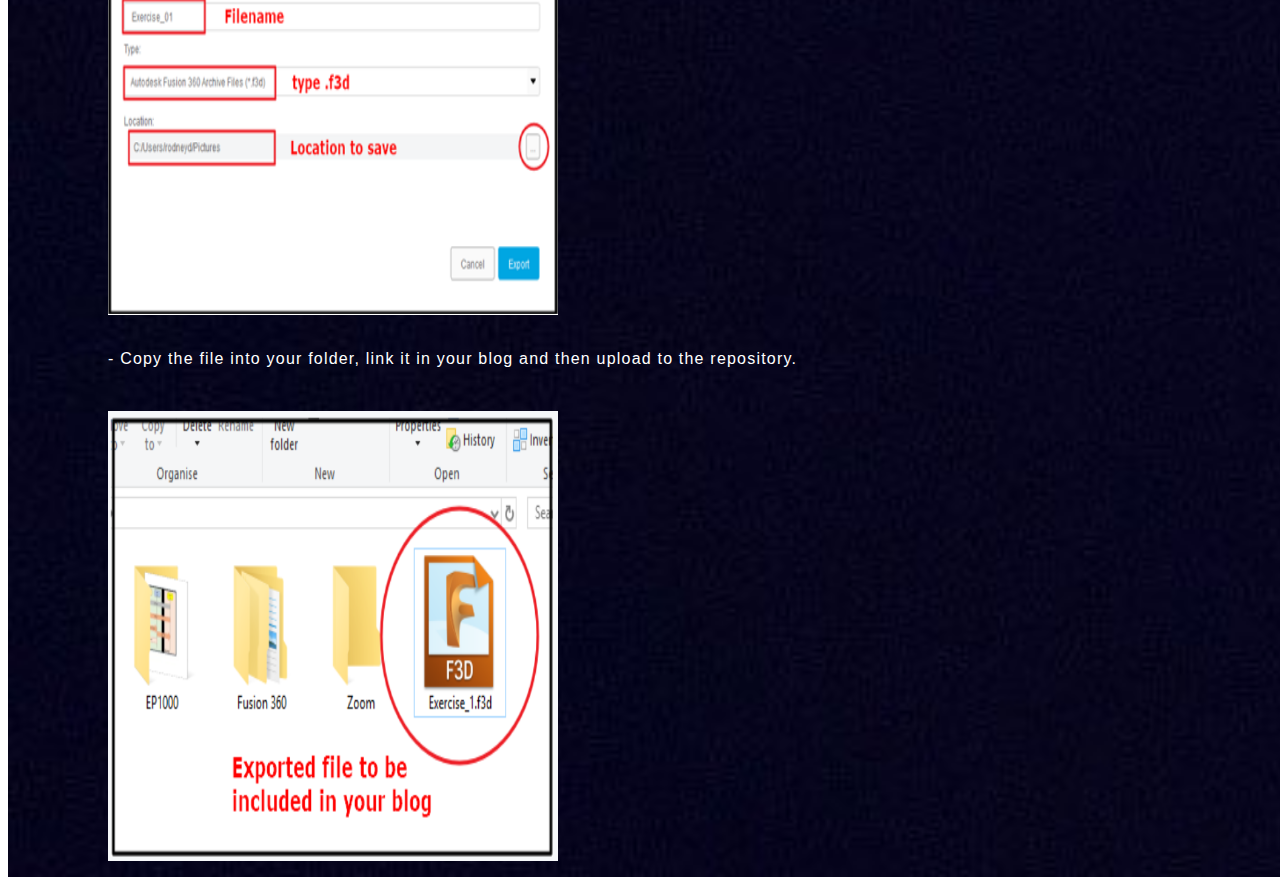
==== commit f5a9427b: "Update ComputerAidedDesign.html" ====
--- a/ComputerAidedDesign.html
+++ b/ComputerAidedDesign.html
@@ -45,7 +45,7 @@
 			
 			<h4 class="par">What is GIMP? </h4>
 			<p class="par">GIMP is an acronym for GNU Image Manipulation Program. It is a freely distributed program for such tasks as photo retouching, image composition and image authoring.</p>
-			<img src="GI.png" style="padding-left: 20px;margin-top: 2%;width:250px;height:250px;margin-bottom: 1%;" >
+			<img src="gi.png" style="padding-left: 20px;margin-top: 2%;width:250px;height:250px;margin-bottom: 1%;" >
 			
 			<h4 class="par">What is Inkscape? </h4>
 			<p class="par">The variety of what can be done with Inkscape is vast and sometimes surprising. It is used to make diagrams, logos, programmatic marketing materials, web graphics, and even for paper scrapbooking</p>
@@ -71,7 +71,7 @@
 			
 			<h4 class="par">Inkscape Exercise</h4>
 			<p class="par">We were task to create a logo using our name or initial using Inkscape by our lecturer. Lucky for me I have past experience using inkscape, a quick refreash will do the trick</p>
-			<img src="al.svg" style="padding-left: 20px;margin-top: 2%;width:450px;height:450px;margin-bottom: 1%;" >
+			<img src="AL.svg" style="padding-left: 20px;margin-top: 2%;width:450px;height:450px;margin-bottom: 1%;" >
 			<p class="par">To create the image above or your initial is simple use the tools given to you.</p>
 			<p class="par">The tool that I used to create my initial is create rectangle and square; create and edit text object</p>
 			
@@ -106,4 +106,4 @@
 			</div>
         </div>
 </body>
-</html>+</html>
--- a/style.css
+++ b/style.css
@@ -5,7 +5,7 @@
 
 .main{
     width: 240vh;
-    background: url(2.JPG);
+    background: url(6.svg);
     background-size: cover;
     height: 170vh;
     transform: scale(1.0);
@@ -243,4 +243,4 @@
     margin-top: 10%;
     margin-bottom: 4%;
     letter-spacing: 2px;
-}+}
